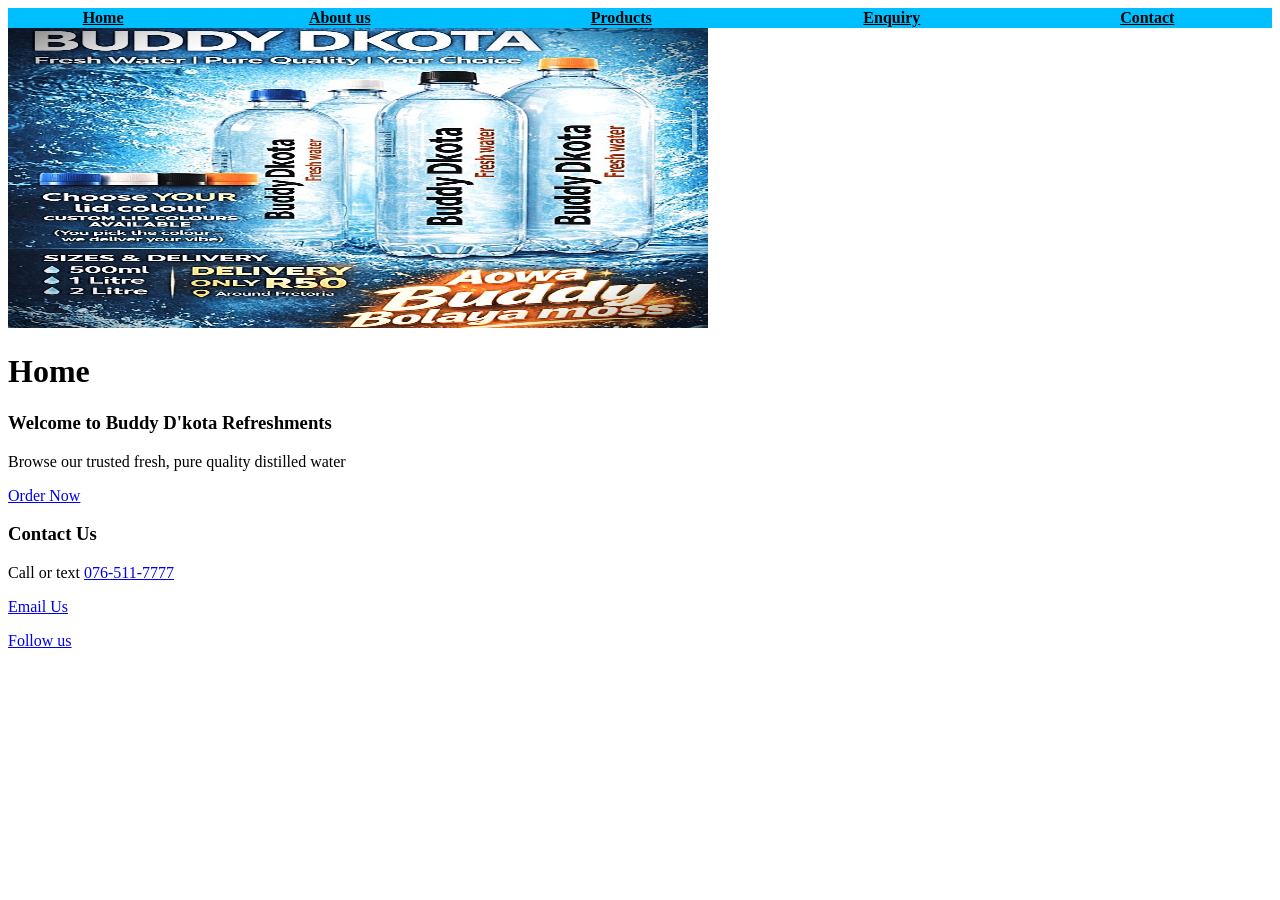
==== index.html @ 4f87d99c "Update index.html this is a html code which includes the nav bar, header, main and the footer. this " ====
<!DOCTYPE html>
<html lang="en">
<head>
    <meta charset="UTF-8">
    <meta name="viewport" content="width=device-width, initial-scale=1.0">
    <title style="font-family: Verdana, Geneva, Tahoma, sans-serif;">Home page</title>
    <style> table , th, tr {border: 1px black; border-collapse: collapse;}

    </style>
</head>
<body>
    <!-- the begining of the home page-->
    <header>
        <nav style="background-color: deepskyblue;">
            <table style="width: 100%;">
                <tr>
                  <th><a style="color: black;" href="#Home">Home</a></th>
                  <th><a style="color: black;" href="#About">About us</a></th>
                  <th><a style="color: black;" href="#Products">Products</a></th>
                  <th><a style="color: black;" href="#Enquiry">Enquiry</a></th>
                  <th><a style="color: black;" href="#Contact">Contact</a></th>
                </tr>
            </table>     
        </nav>
    </header>
    <!-- This ia a picture of the product to attract the user-->
    <div>
        <img src="img\buddy bottled water.jpg" width="700" height="300" alt="image of bottled water">
    </div>
    <main>
        <!-- this is where we welcome the user so that they feel invited to use the website-->
      <h1>Home</h1>
      <h3>Welcome to Buddy D'kota Refreshments</h3>
      <p>Browse our trusted fresh, pure quality distilled water</p>
      <a href="#Products">Order Now</a>
    </main>
    <footer>
        <div class="Contact-container">
            <h3>Contact Us</h3>
        </div>

        <div class="cantact-item">
           <P> Call or text <a href="tel: 0765117777">076-511-7777</a></P>
        </div> 
        <div class="cantact-item">
           <p> <a href="mailto:buddyd'kotarefreshments@gmail.com">Email Us</a>
        </div>
        <!-- social media icons used as place holders-->
         <div class="social-icons">
            <a href="https://www.instagram.com/buddy.dkota.refreshments?igsh=MW0yczR6dGh2dGE4eg==" class="icons instagram-icon">Follow us</a>
         </div>
    </footer>
</body>
</html>
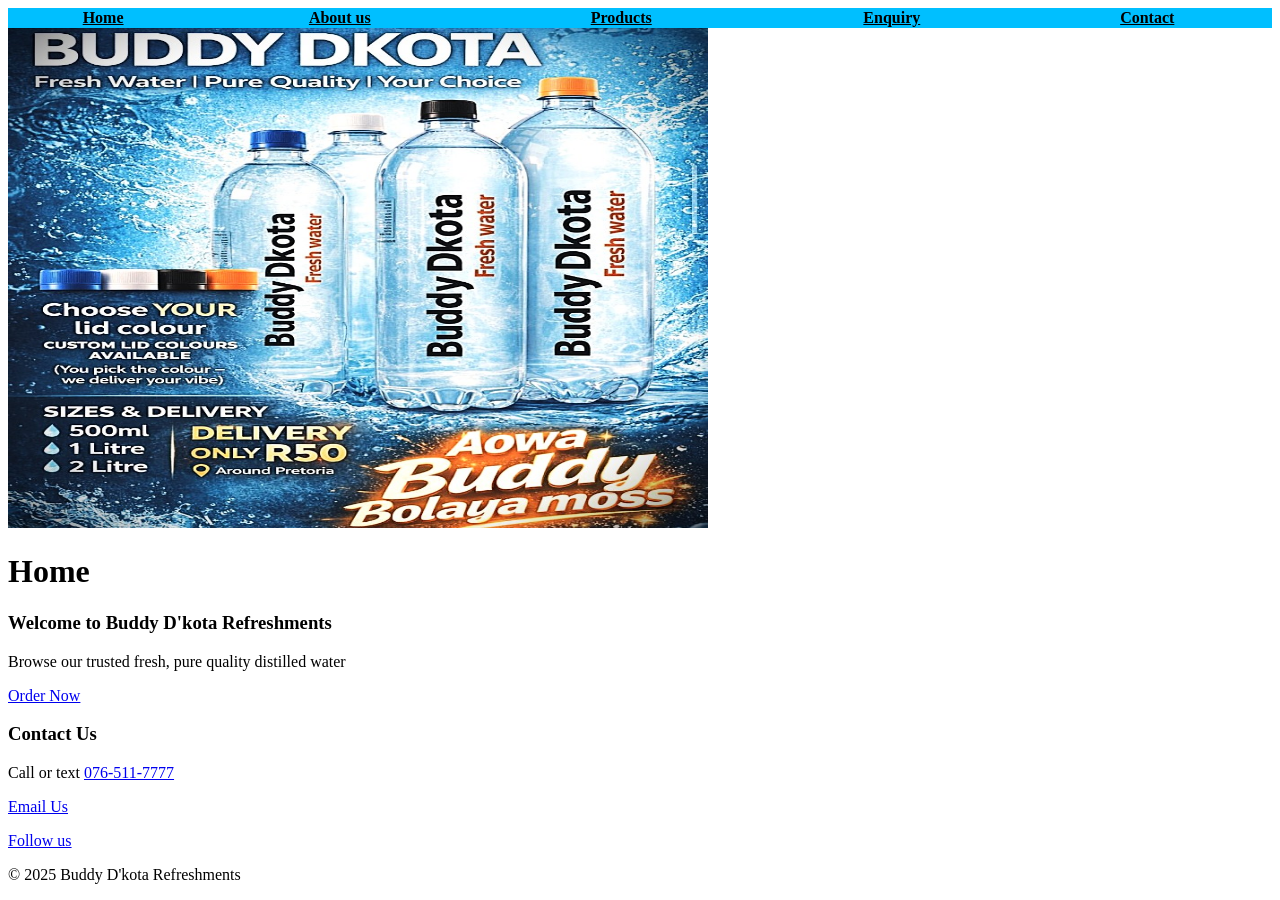
==== commit 49dfa781: "update index.html" ====
--- a/index.html
+++ b/index.html
@@ -3,7 +3,7 @@
 <head>
     <meta charset="UTF-8">
     <meta name="viewport" content="width=device-width, initial-scale=1.0">
-    <title style="font-family: Verdana, Geneva, Tahoma, sans-serif;">Home page</title>
+    <title style="font-family: Verdana, Geneva, Tahoma, sans-serif;">Home</title>
     <style> table , th, tr {border: 1px black; border-collapse: collapse;}
 
     </style>
@@ -14,41 +14,34 @@
         <nav style="background-color: deepskyblue;">
             <table style="width: 100%;">
                 <tr>
-                  <th><a style="color: black;" href="#Home">Home</a></th>
-                  <th><a style="color: black;" href="#About">About us</a></th>
-                  <th><a style="color: black;" href="#Products">Products</a></th>
-                  <th><a style="color: black;" href="#Enquiry">Enquiry</a></th>
-                  <th><a style="color: black;" href="#Contact">Contact</a></th>
+                  <th><a style="color: black;" href="index.html">Home</a></th>
+                  <th><a style="color: black;" href="about.html">About us</a></th>
+                  <th><a style="color: black;" href="products.html">Products</a></th>
+                  <th><a style="color: black;" href="enquiry.html">Enquiry</a></th>
+                  <th><a style="color: black;" href="contact.html">Contact</a></th>
                 </tr>
             </table>     
         </nav>
     </header>
     <!-- This ia a picture of the product to attract the user-->
-    <div>
-        <img src="img\buddy bottled water.jpg" width="700" height="300" alt="image of bottled water">
-    </div>
+   
+        <img src="img\buddy bottled water.jpg" width="700" height="500" alt="image of bottled water">
+    
     <main>
         <!-- this is where we welcome the user so that they feel invited to use the website-->
       <h1>Home</h1>
       <h3>Welcome to Buddy D'kota Refreshments</h3>
       <p>Browse our trusted fresh, pure quality distilled water</p>
-      <a href="#Products">Order Now</a>
+      <a href="products.html">Order Now</a>
     </main>
     <footer>
-        <div class="Contact-container">
             <h3>Contact Us</h3>
-        </div>
+           <P> Call or text <a href="tel: 0765117777">076-511-7777</a></P>
+           <p> <a href="mailto:buddyd'kotarefreshments@gmail.com">Email Us</a></p>
+        <!-- social media icons used as place holders-->
+            <p><a href="https://www.instagram.com/buddy.dkota.refreshments?igsh=MW0yczR6dGh2dGE4eg==" class="icons instagram-icon"><i class="fabfa-instagram"></i>Follow us</a></p>
 
-        <div class="cantact-item">
-           <P> Call or text <a href="tel: 0765117777">076-511-7777</a></P>
-        </div> 
-        <div class="cantact-item">
-           <p> <a href="mailto:buddyd'kotarefreshments@gmail.com">Email Us</a>
-        </div>
-        <!-- social media icons used as place holders-->
-         <div class="social-icons">
-            <a href="https://www.instagram.com/buddy.dkota.refreshments?igsh=MW0yczR6dGh2dGE4eg==" class="icons instagram-icon">Follow us</a>
-         </div>
+         <p>&copy; 2025 Buddy D'kota Refreshments</p>
     </footer>
 </body>
 </html>
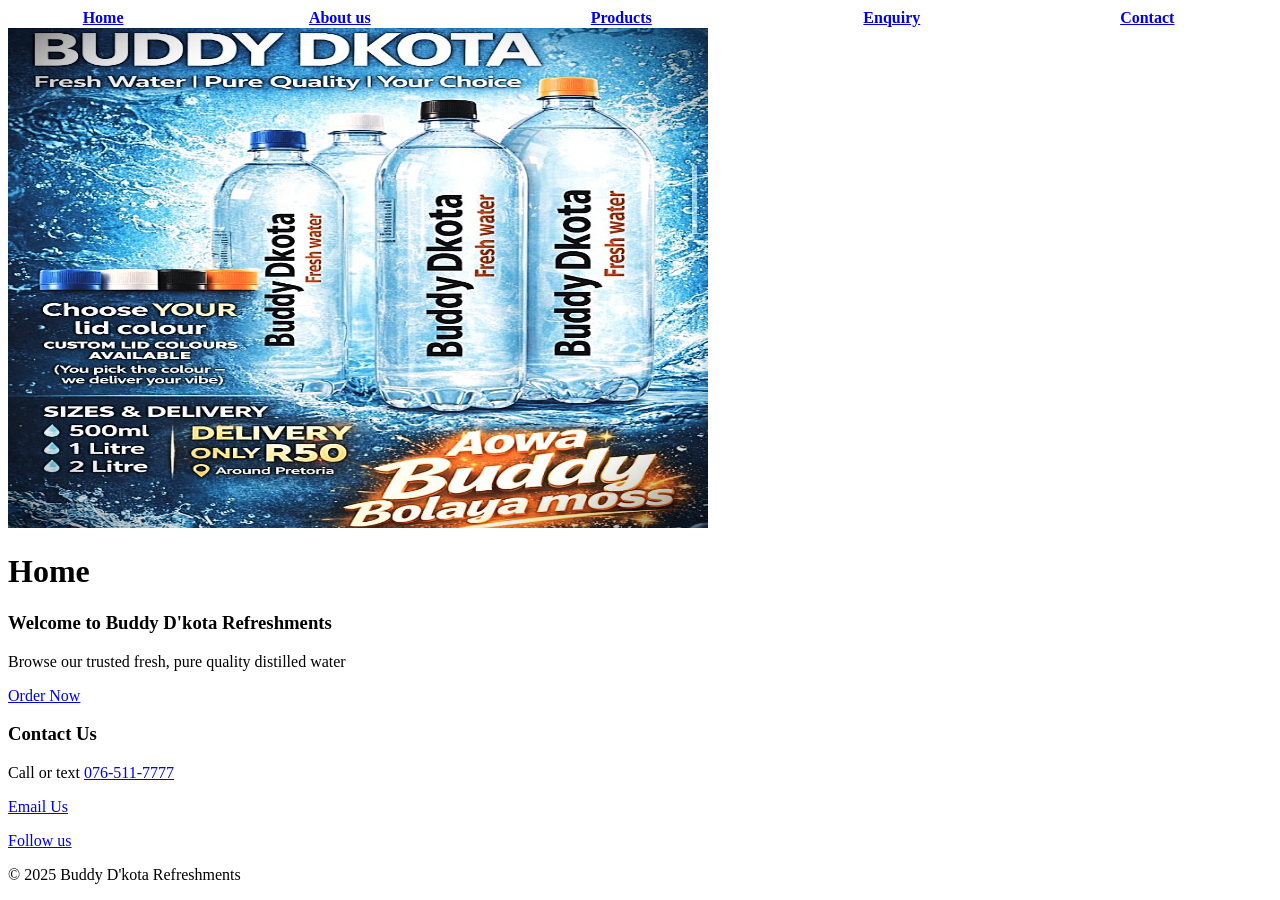
==== commit 1890a8d7: "update index.html" ====
--- a/index.html
+++ b/index.html
@@ -11,14 +11,14 @@
 <body>
     <!-- the begining of the home page-->
     <header>
-        <nav style="background-color: deepskyblue;">
+        <nav >
             <table style="width: 100%;">
                 <tr>
-                  <th><a style="color: black;" href="index.html">Home</a></th>
-                  <th><a style="color: black;" href="about.html">About us</a></th>
-                  <th><a style="color: black;" href="products.html">Products</a></th>
-                  <th><a style="color: black;" href="enquiry.html">Enquiry</a></th>
-                  <th><a style="color: black;" href="contact.html">Contact</a></th>
+                  <th><a  href="index.html">Home</a></th>
+                  <th><a  href="about.html">About us</a></th>
+                  <th><a  href="products.html">Products</a></th>
+                  <th><a  href="enquiry.html">Enquiry</a></th>
+                  <th><a  href="contact.html">Contact</a></th>
                 </tr>
             </table>     
         </nav>
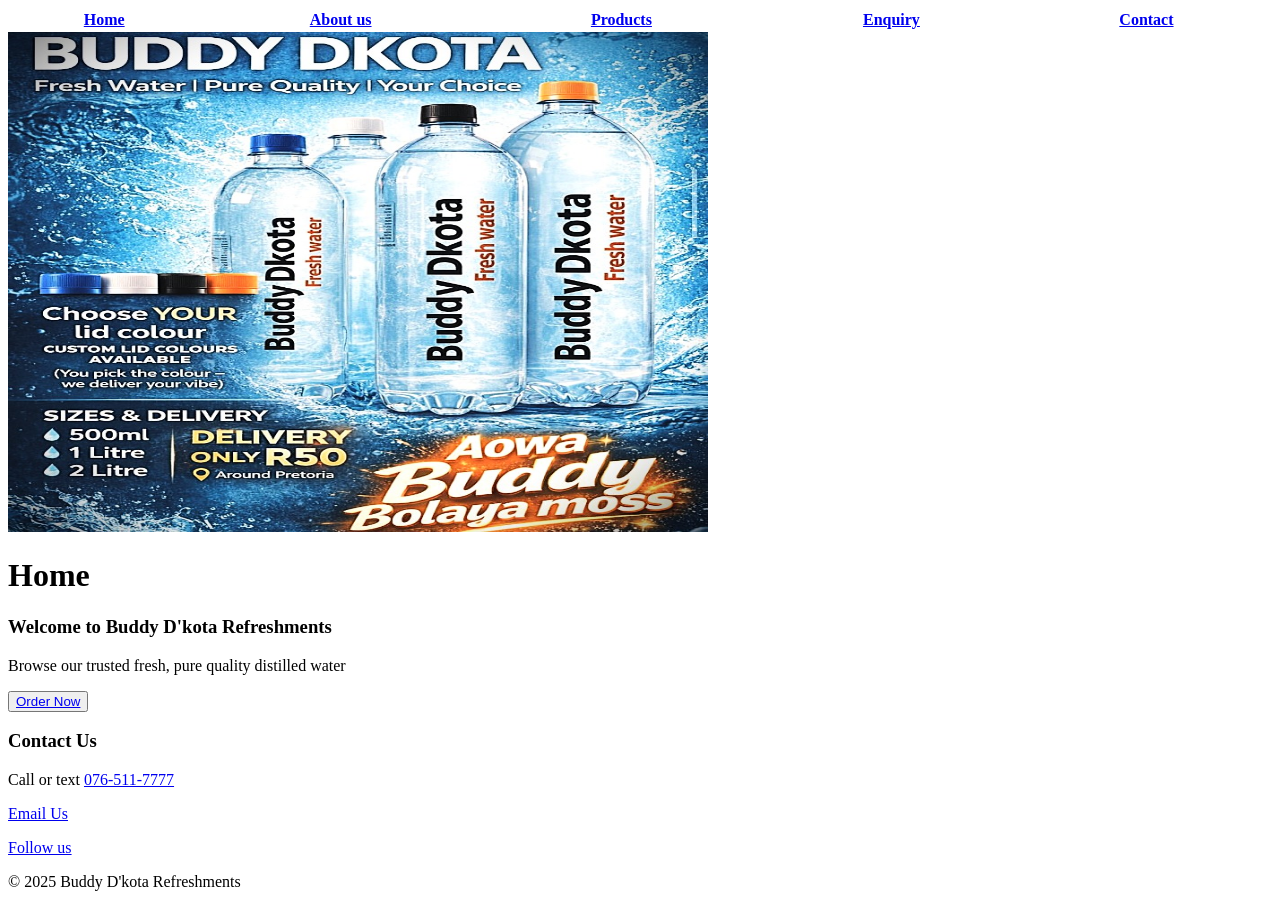
==== commit 615c773d: "update.html removed inline css and added classes" ====
--- a/index.html
+++ b/index.html
@@ -3,10 +3,8 @@
 <head>
     <meta charset="UTF-8">
     <meta name="viewport" content="width=device-width, initial-scale=1.0">
-    <title style="font-family: Verdana, Geneva, Tahoma, sans-serif;">Home</title>
-    <style> table , th, tr {border: 1px black; border-collapse: collapse;}
-
-    </style>
+    <title>Home</title>
+    <link rel="stylesheet" href="css/styles.css">
 </head>
 <body>
     <!-- the begining of the home page-->
@@ -24,20 +22,21 @@
         </nav>
     </header>
     <!-- This ia a picture of the product to attract the user-->
-   
+     <div class="home-page">
+   <main>
         <img src="img\buddy bottled water.jpg" width="700" height="500" alt="image of bottled water">
     
-    <main>
         <!-- this is where we welcome the user so that they feel invited to use the website-->
-      <h1>Home</h1>
+      <h1>Home</h1> 
       <h3>Welcome to Buddy D'kota Refreshments</h3>
-      <p>Browse our trusted fresh, pure quality distilled water</p>
-      <a href="products.html">Order Now</a>
+        <p>Browse our trusted fresh, pure quality distilled water</p>
+      <button class="explore-button"><a href="products.html">Order Now</a></button>
     </main>
+     </div>
     <footer>
             <h3>Contact Us</h3>
            <P> Call or text <a href="tel: 0765117777">076-511-7777</a></P>
-           <p> <a href="mailto:buddyd'kotarefreshments@gmail.com">Email Us</a></p>
+           <p class="order-content"> <a href="mailto:buddyd'kotarefreshments@gmail.com">Email Us</a></p>
         <!-- social media icons used as place holders-->
             <p><a href="https://www.instagram.com/buddy.dkota.refreshments?igsh=MW0yczR6dGh2dGE4eg==" class="icons instagram-icon"><i class="fabfa-instagram"></i>Follow us</a></p>
 
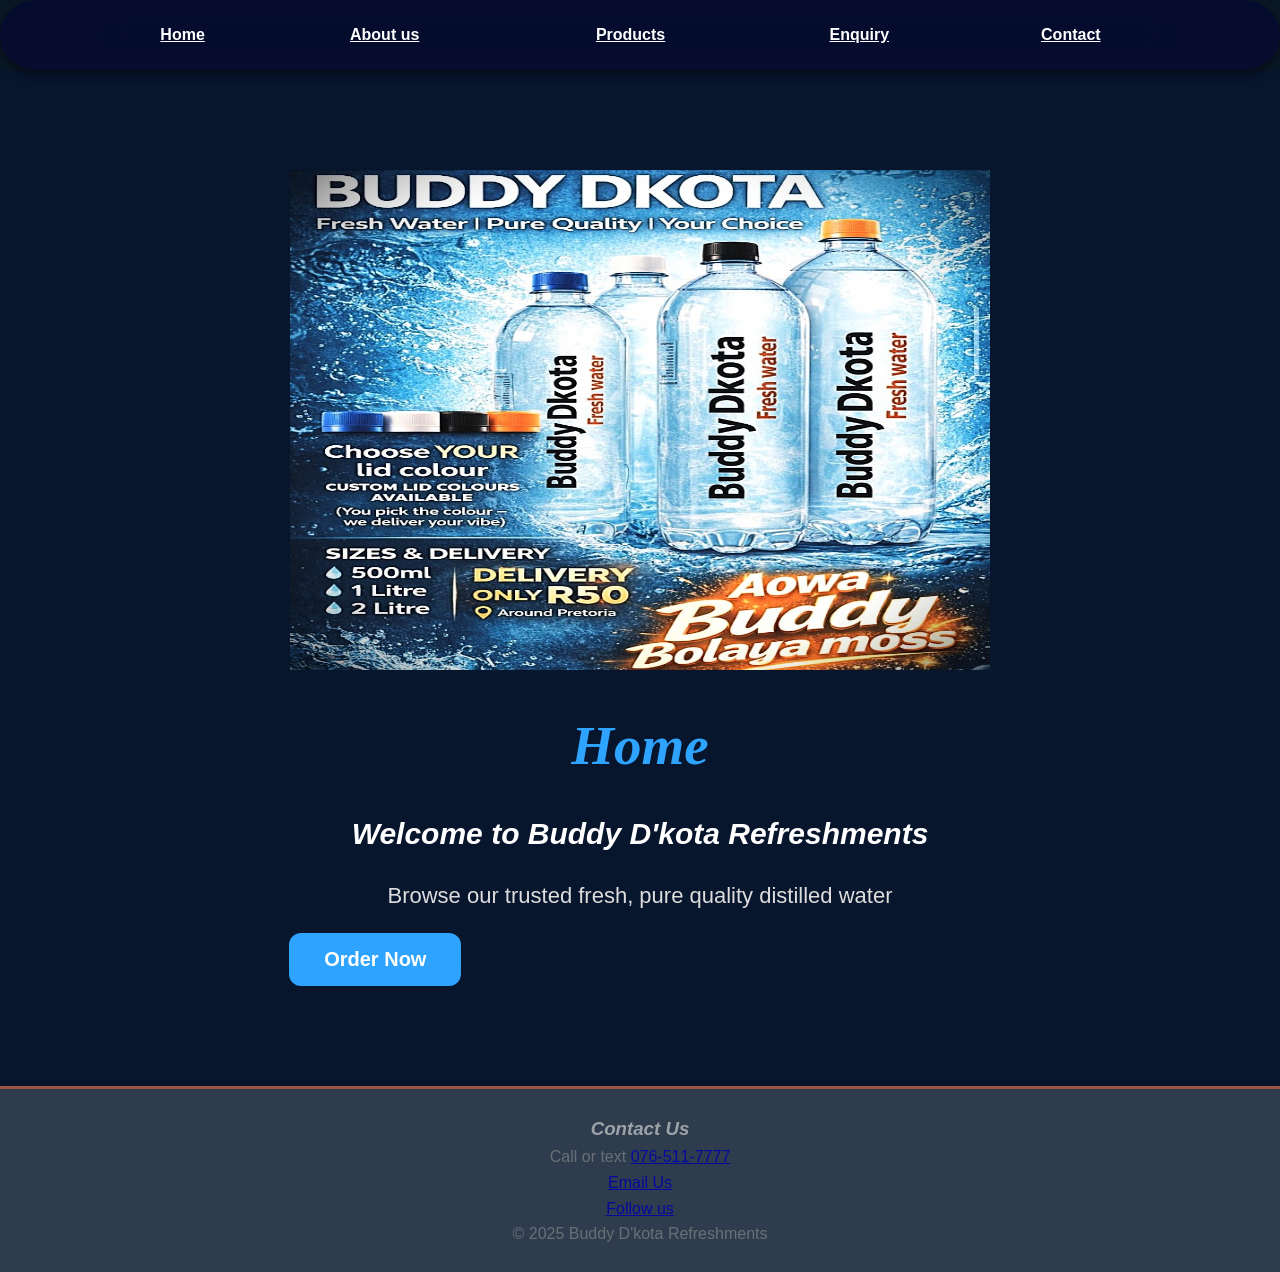
==== commit a86fd743: "updated index.html added JavaScript link" ====
--- a/index.html
+++ b/index.html
@@ -30,7 +30,7 @@
       <h1>Home</h1> 
       <h3>Welcome to Buddy D'kota Refreshments</h3>
         <p>Browse our trusted fresh, pure quality distilled water</p>
-      <button class="explore-button"><a href="products.html">Order Now</a></button>
+      <button onclick="orderNow" class="explore-button"><a href="products.html">Order Now</a></button>
     </main>
      </div>
     <footer>
@@ -42,5 +42,6 @@
 
          <p>&copy; 2025 Buddy D'kota Refreshments</p>
     </footer>
+    <script src="js/script.js"></script>
 </body>
 </html>
--- a/css/styles.css
+++ b/css/styles.css
@@ -0,0 +1,495 @@
+
+
+*{
+    margin:0;
+    padding:0;
+    box-sizing:border-box;
+}
+
+
+
+body{
+    font-family:Arial, sans-serif;
+    background:rgb(10, 24, 38);
+    color:white;
+    line-height:1.6;
+}
+
+header{
+    backdrop-filter: blur (12px);
+    -webkit-backdrop-filter: blur(12px);
+    background-color: rgba(0, 0, 53, 0.5) ;
+    color: white;
+    padding: 15px 40px;
+    border-radius:50px;
+    padding:20px 8%;
+    box-shadow:0 4px 10px rgba(3, 2, 2, 0.5);
+    position: relative;
+    top:0;
+}    
+
+
+  /* NAVIGATION BAR */
+
+nav{
+    backdrop-filter: blur(12px);
+    -webkit-backdrop-filter: blur(12px);
+    color: white;
+    display:flex;
+    justify-content:space-between;
+    align-items:center;
+}
+
+
+/* Navigation Links */
+
+nav ul{
+    color: white;
+    display:flex;
+    list-style:none;
+    gap:25px;
+}
+
+nav ul li a{
+    text-decoration:none;
+    color:white;
+    font-size:18px;
+    font-weight:bold;
+    transition:0.3s;
+}
+th{
+    color: white;
+}
+nav a{
+    color:white;
+}
+
+/* Hover Effect */
+
+nav ul li a:hover{
+    color:coral;
+}
+
+
+main{
+    min-height:80vh;
+    padding:60px 8%;
+}
+
+/* Main Heading */
+
+main h1{
+    font-size:50px;
+    color:#00bfff;
+    margin-bottom:20px;
+}
+
+main p{
+    font-size:18px;
+    color:#dddddd;
+    display: flex;
+    justify-content: center;
+    flex-wrap: wrap;
+}
+
+footer{
+    background: #475569;
+    text-align:center;
+    padding:25px;
+    border-top:3px solid coral;
+    background-image: url(https://images.stockcake.com/public/1/9/f/19f89b6e-1b89-4375-80aa-b5a8a92c2ac6_large/water-drop-impact-stockcake.jpg);
+    background-repeat: no-repeat;
+    background-size: cover;
+    opacity: 60%;
+}
+
+footer p{
+    color:#aaaaaa;
+    font-size:16px;
+}
+
+@media(max-width:768px){
+
+
+    nav{
+        flex-direction:column;
+        gap:20px;
+        text-align: center;
+    }
+
+    nav ul{
+        flex-direction:column;
+        text-align:center;
+
+    }
+
+    main h1{
+        font-size:35px;
+    }
+
+}
+form{
+    display: flex;
+    flex-direction: column;
+    align-items: flex-start;
+    gap: 10px;
+    padding: 20px;
+}
+.form-group{
+    display: flex;
+    justify-content: flex-start;
+    width: 100%;
+}
+label{
+    text-align: left;
+    width: 100%;
+    padding: 8px;
+}
+input:focus, select:focus{
+    outline: none;
+    background-color: skyblue;
+    transition: 0.3s;
+}
+
+h1{
+    font-weight: bolder;
+    font-style: italic;
+    font-family: 'Times New Roman', Times, serif;
+    text-align: center;
+}
+h3{
+    font-style: oblique;
+    text-align: center;
+}
+.explore-button{
+    background-color: solid coral;
+    color: white;
+    padding: 15px 40px;
+    border-radius:50px;
+    border: none;
+    font-size: 1.1rem;
+    cursor: pointer;
+    text-decoration: none;
+    transition: background-colour 0.3s ease;
+}
+.explore-button{
+    background-color: coral;
+    display: flex;
+    justify-content: center;
+    color: #ffff;
+}
+/* contact page */
+
+.contact-page {
+    background: #0b1f44;
+    color: white;
+    text-align: center;
+    min-height: 100vh;
+    padding: 40px 20px;
+    font-family: Arial, Helvetica, sans-serif;
+}
+
+/* main box */
+.contact-page main {
+    width: 90%;
+    max-width: 850px;
+    margin: auto;
+    padding: 40px;
+    background: rgba(255, 255, 255, 0.05);
+    border-radius: 20px;
+    box-shadow: 0 0 25px rgba(0, 140, 255, 0.2);
+   
+}
+
+/* title */
+.contact-page h1 {
+    color: #2ea3ff;
+    font-size: 60px;
+    margin-bottom: 35px;
+    font-style: italic;
+    text-shadow: 0 0 15px rgba(46, 163, 255, 0.7);
+}
+
+/* sub headings */
+.contact-page h3 {
+    font-size: 30px;
+    margin-top: 30px;
+    color: white;
+}
+
+/* text */
+.contact-page p {
+    font-size: 24px;
+    margin: 15px 0;
+}
+
+/* links */
+.contact-page a {
+    color: #2ea3ff;
+    text-decoration: none;
+    transition: 0.3s;
+    font-weight: bold;
+}
+
+.contact-page a:hover {
+    color: #7cc7ff;
+    text-shadow: 0 0 10px #2ea3ff;
+}
+
+/*  INSTAGRAM BUTTON */
+.contact-page .icons {
+    display: inline-block;
+    margin-top: 10px;
+    padding: 14px 30px;
+    border-radius: 10px;
+    background: linear-gradient(45deg, #833ab4, #fd1d1d, #fcb045);
+    color: white;
+    font-size: 20px;
+    box-shadow: 0 0 15px rgba(255,255,255,0.2);
+}
+
+.contact-page .icons:hover {
+    transform: scale(1.05);
+}
+
+/*  MAP */
+.contact-page iframe {
+    width: 100%;
+    max-width: 700px;
+    height: 400px;
+    margin-top: 25px;
+    border: none;
+    border-radius: 15px;
+    box-shadow: 0 0 20px rgba(0, 140, 255, 0.4);
+}
+
+/*  footer */
+.contact-page footer {
+    margin-top: 50px;
+    padding: 25px;
+    color: #d6d6d6;
+    font-size: 18px;
+}
+
+/* MOBILE */
+@media (max-width: 768px) {
+
+    .contact-page h1 {
+        font-size: 38px;
+    }
+
+    .contact-page h3 {
+        font-size: 24px;
+    }
+
+    .contact-page p {
+        font-size: 18px;
+    }
+
+    .contact-page iframe {
+        height: 280px;
+    }
+
+    .contact-page .icons {
+        font-size: 18px;
+        padding: 12px 20px;
+    }
+}
+/* ===== HOME PAGE ===== */
+
+.home-page {
+    background: #07152d;
+    min-height: 100vh;
+    text-align: center;
+    padding: 40px 20px;
+    color: white;
+}
+
+.home-page main {
+    max-width: 900px;
+    margin: auto;
+}
+
+.home-page .hero-image {
+    width: 100%;
+    max-width: 700px;
+    border-radius: 20px;
+    box-shadow: 0 0 25px rgba(0,140,255,0.3);
+}
+
+.home-page h1 {
+    color: #2ea3ff;
+    font-size: 55px;
+    margin-top: 25px;
+}
+
+.home-page h3 {
+    font-size: 30px;
+}
+
+.home-page p {
+    font-size: 22px;
+    margin: 20px 0;
+}
+
+.home-page .explore-button {
+    background: #2ea3ff;
+    border: none;
+    padding: 15px 35px;
+    border-radius: 12px;
+    font-size: 20px;
+    cursor: pointer;
+    transition: 0.3s;
+}
+
+.home-page .explore-button a {
+    text-decoration: none;
+    color: white;
+    font-weight: bold;
+}
+
+.home-page .explore-button:hover {
+    transform: scale(1.05);
+    background: #1b7fd1;
+}
+/* about page */
+
+.about-page {
+    background: #07152d;
+    min-height: 100vh;
+    color: white;
+    padding: 40px 20px;
+    text-align: center;
+}
+
+.about-page .about-content {
+    max-width: 850px;
+    margin: auto;
+    background: rgba(255,255,255,0.05);
+    padding: 40px;
+    border-radius: 20px;
+    box-shadow: 0 0 20px rgba(0,140,255,0.2);
+}
+
+.about-page h1 {
+    color: #2ea3ff;
+    font-size: 50px;
+    margin-bottom: 30px;
+}
+
+.about-page h3 {
+    font-size: 28px;
+    margin-top: 25px;
+}
+
+.about-page p {
+    font-size: 22px;
+    line-height: 1.8;
+}
+/* enquiry page */
+
+.enquiry-page {
+    background: #07152d;
+    min-height: 100vh;
+    color: white;
+    padding: 40px 20px;
+    text-align: center;
+}
+
+.enquiry-page h1 {
+    color: #2ea3ff;
+    font-size: 50px;
+    margin-bottom: 30px;
+}
+
+.enquiry-form {
+    max-width: 600px;
+    margin: auto;
+    background: rgba(255,255,255,0.05);
+    padding: 40px;
+    border-radius: 20px;
+    display: flex;
+    flex-direction: column;
+    gap: 18px;
+    box-shadow: 0 0 20px rgba(0,140,255,0.2);
+}
+
+.enquiry-form label {
+    text-align: left;
+    font-size: 20px;
+}
+
+.enquiry-form input,
+.enquiry-form select {
+    padding: 14px;
+    border: none;
+    border-radius: 10px;
+    font-size: 18px;
+}
+
+.enquiry-form button {
+    background: #2ea3ff;
+    color: white;
+    border: none;
+    padding: 15px;
+    border-radius: 10px;
+    font-size: 20px;
+    cursor: pointer;
+    transition: 0.3s;
+}
+
+.enquiry-form button:hover {
+    background: #1b7fd1;
+    transform: scale(1.03);
+}
+/* products page */
+
+.products-page {
+    background: #07152d;
+    min-height: 100vh;
+    color: white;
+    text-align: center;
+    padding: 40px 20px;
+}
+
+.products-page h1 {
+    color: #2ea3ff;
+    font-size: 50px;
+    margin-bottom: 40px;
+}
+
+.products-container {
+    display: flex;
+    justify-content: center;
+    gap: 30px;
+    flex-wrap: wrap;
+}
+
+.product {
+    background: rgba(255,255,255,0.05);
+    padding: 25px;
+    border-radius: 18px;
+    width: 250px;
+    box-shadow: 0 0 20px rgba(0,140,255,0.2);
+    transition: 0.3s;
+}
+
+.product:hover {
+    transform: translateY(-10px);
+}
+
+.product img {
+    width: 100%;
+    border-radius: 15px;
+}
+
+.product h3 {
+    font-size: 28px;
+    margin-top: 15px;
+}
+
+.product p {
+    font-size: 22px;
+    color: #7cc7ff;
+}
+
